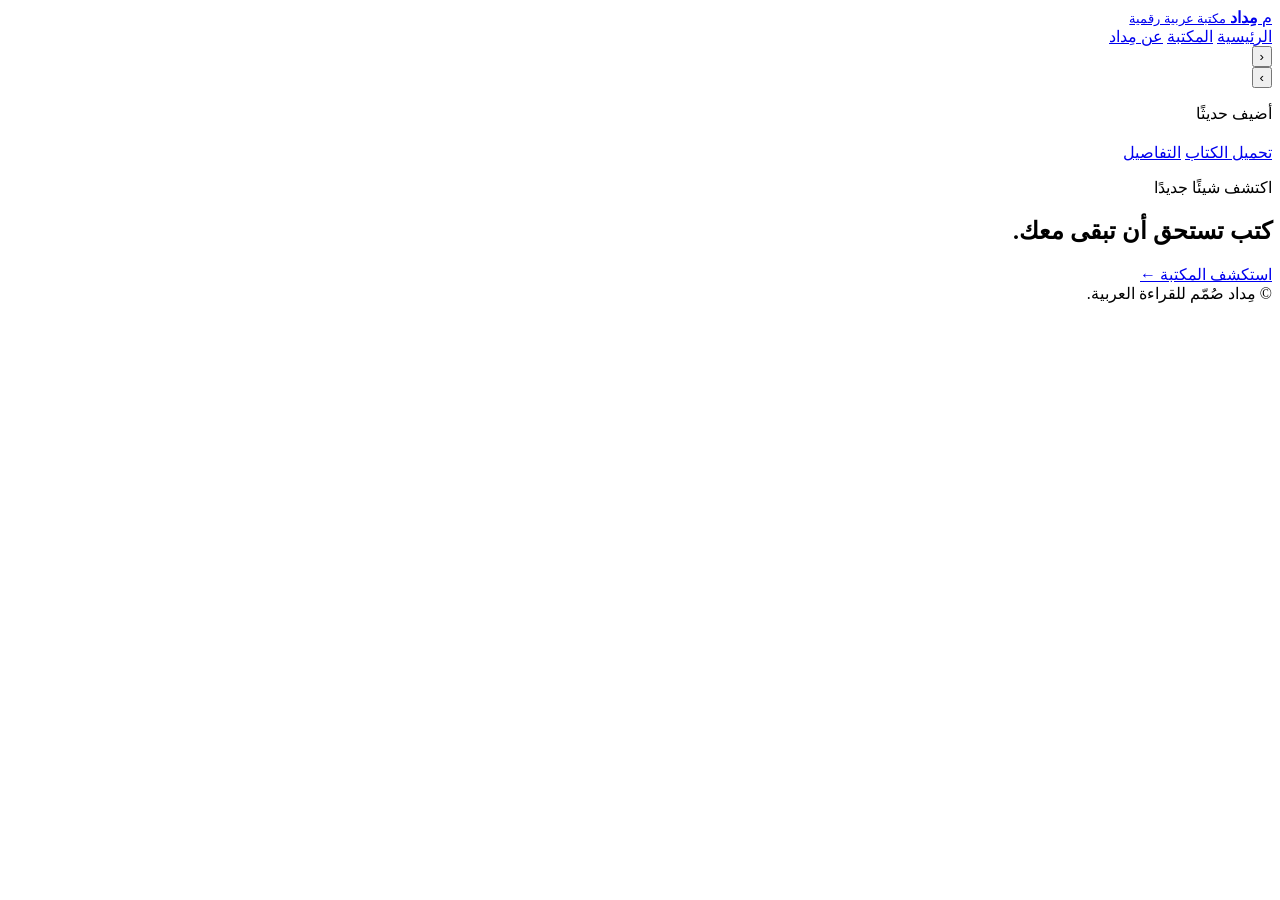
==== index.html @ fc0101a8 "s" ====
<!doctype html>
<html lang="ar" dir="rtl">
<head>
  <meta charset="utf-8">
  <meta name="viewport" content="width=device-width, initial-scale=1">
  <meta name="description" content="مكتبة عربية رقمية للكتب المتاحة للقراءة والتحميل.">
  <title>مِداد — مكتبة عربية رقمية</title>
  <link rel="preconnect" href="https://fonts.googleapis.com">
  <link rel="preconnect" href="https://fonts.gstatic.com" crossorigin>
  <link href="https://fonts.googleapis.com/css2?family=Cairo:wght@400;500;600;700;800&display=swap" rel="stylesheet">
  <link rel="stylesheet" href="css/style.css">
</head>
<body>
  <div class="site-shell">
    <header class="site-header">
      <a class="brand" href="index.html" aria-label="مِداد — الصفحة الرئيسية">
        <span class="brand-mark" aria-hidden="true">م</span>
        <span>
          <strong>مِداد</strong>
          <small>مكتبة عربية رقمية</small>
        </span>
      </a>

      <nav class="main-nav" aria-label="التنقل الرئيسي">
        <a class="active" href="index.html">الرئيسية</a>
        <a href="library.html">المكتبة</a>
        <a href="about.html">عن مِداد</a>
      </nav>
    </header>

    <main>
      <section class="hero" aria-labelledby="hero-heading">
        <div class="hero-backdrop" id="heroBackdrop" aria-hidden="true"></div>
        <div class="hero-overlay" aria-hidden="true"></div>

        <div class="hero-content">
          <div class="carousel-wrap">
            <button class="carousel-arrow arrow-next" id="nextBook" type="button" aria-label="الكتاب التالي">‹</button>
            <div class="book-track" id="bookTrack" tabindex="0" aria-label="الكتب الجديدة. استخدم الأسهم للتنقل."></div>
            <button class="carousel-arrow arrow-prev" id="prevBook" type="button" aria-label="الكتاب السابق">›</button>
          </div>

          <div class="featured-info">
            <p class="eyebrow">أضيف حديثًا</p>
            <h1 id="hero-heading"></h1>
            <a class="author-link" id="heroAuthor" href="#"></a>
            <p class="hero-description" id="heroDescription"></p>
            <div class="hero-actions">
              <a class="button button-primary" id="heroDownload" href="#" download>تحميل الكتاب</a>
              <a class="button button-ghost" id="heroDetails" href="#">التفاصيل</a>
            </div>
          </div>

          <div class="carousel-status" id="carouselStatus" aria-live="polite"></div>
        </div>
      </section>

      <section class="intro-section section">
        <div>
          <p class="eyebrow">اكتشف شيئًا جديدًا</p>
          <h2>كتب تستحق أن تبقى معك.</h2>
        </div>
        <a class="text-link" href="library.html">استكشف المكتبة <span>←</span></a>
      </section>

      <section class="mini-grid section" id="miniGrid" aria-label="كتب مختارة"></section>
    </main>

    <footer class="site-footer">
      <span>© <span id="year"></span> مِداد</span>
      <span>صُمّم للقراءة العربية.</span>
    </footer>
  </div>

  <script src="js/books.js"></script>
  <script src="js/home.js"></script>
</body>
</html>
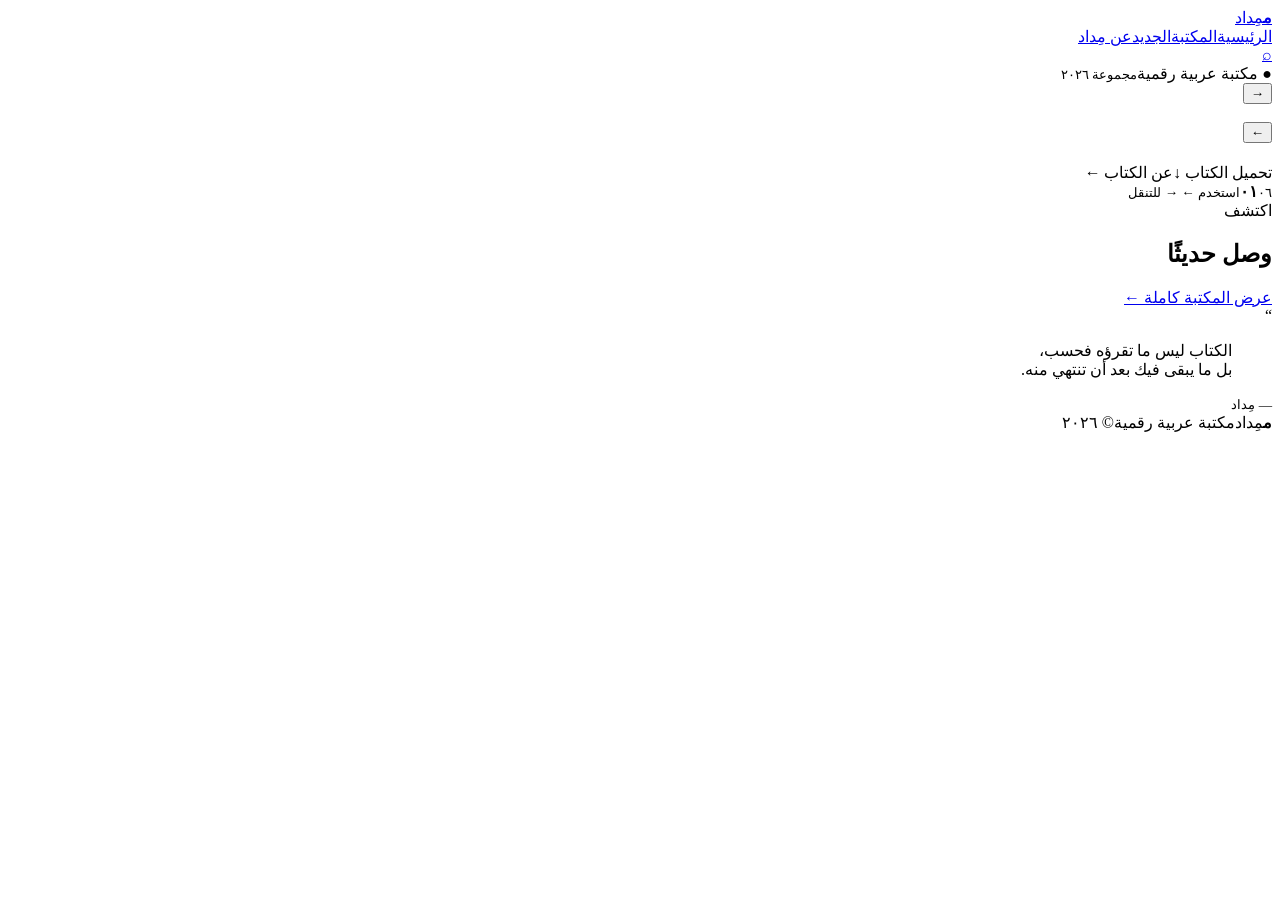
==== commit c510189f: "v2" ====
--- a/index.html
+++ b/index.html
@@ -1,78 +1,7 @@
-<!doctype html>
-<html lang="ar" dir="rtl">
-<head>
-  <meta charset="utf-8">
-  <meta name="viewport" content="width=device-width, initial-scale=1">
-  <meta name="description" content="مكتبة عربية رقمية للكتب المتاحة للقراءة والتحميل.">
-  <title>مِداد — مكتبة عربية رقمية</title>
-  <link rel="preconnect" href="https://fonts.googleapis.com">
-  <link rel="preconnect" href="https://fonts.gstatic.com" crossorigin>
-  <link href="https://fonts.googleapis.com/css2?family=Cairo:wght@400;500;600;700;800&display=swap" rel="stylesheet">
-  <link rel="stylesheet" href="css/style.css">
-</head>
-<body>
-  <div class="site-shell">
-    <header class="site-header">
-      <a class="brand" href="index.html" aria-label="مِداد — الصفحة الرئيسية">
-        <span class="brand-mark" aria-hidden="true">م</span>
-        <span>
-          <strong>مِداد</strong>
-          <small>مكتبة عربية رقمية</small>
-        </span>
-      </a>
-
-      <nav class="main-nav" aria-label="التنقل الرئيسي">
-        <a class="active" href="index.html">الرئيسية</a>
-        <a href="library.html">المكتبة</a>
-        <a href="about.html">عن مِداد</a>
-      </nav>
-    </header>
-
-    <main>
-      <section class="hero" aria-labelledby="hero-heading">
-        <div class="hero-backdrop" id="heroBackdrop" aria-hidden="true"></div>
-        <div class="hero-overlay" aria-hidden="true"></div>
-
-        <div class="hero-content">
-          <div class="carousel-wrap">
-            <button class="carousel-arrow arrow-next" id="nextBook" type="button" aria-label="الكتاب التالي">‹</button>
-            <div class="book-track" id="bookTrack" tabindex="0" aria-label="الكتب الجديدة. استخدم الأسهم للتنقل."></div>
-            <button class="carousel-arrow arrow-prev" id="prevBook" type="button" aria-label="الكتاب السابق">›</button>
-          </div>
-
-          <div class="featured-info">
-            <p class="eyebrow">أضيف حديثًا</p>
-            <h1 id="hero-heading"></h1>
-            <a class="author-link" id="heroAuthor" href="#"></a>
-            <p class="hero-description" id="heroDescription"></p>
-            <div class="hero-actions">
-              <a class="button button-primary" id="heroDownload" href="#" download>تحميل الكتاب</a>
-              <a class="button button-ghost" id="heroDetails" href="#">التفاصيل</a>
-            </div>
-          </div>
-
-          <div class="carousel-status" id="carouselStatus" aria-live="polite"></div>
-        </div>
-      </section>
-
-      <section class="intro-section section">
-        <div>
-          <p class="eyebrow">اكتشف شيئًا جديدًا</p>
-          <h2>كتب تستحق أن تبقى معك.</h2>
-        </div>
-        <a class="text-link" href="library.html">استكشف المكتبة <span>←</span></a>
-      </section>
-
-      <section class="mini-grid section" id="miniGrid" aria-label="كتب مختارة"></section>
-    </main>
-
-    <footer class="site-footer">
-      <span>© <span id="year"></span> مِداد</span>
-      <span>صُمّم للقراءة العربية.</span>
-    </footer>
-  </div>
-
-  <script src="js/books.js"></script>
-  <script src="js/home.js"></script>
-</body>
-</html>
+<!doctype html><html lang="ar" dir="rtl"><head><meta charset="utf-8"><meta name="viewport" content="width=device-width,initial-scale=1"><title>مِداد — مكتبة عربية</title><link rel="preconnect" href="https://fonts.googleapis.com"><link rel="preconnect" href="https://fonts.gstatic.com" crossorigin><link href="https://fonts.googleapis.com/css2?family=Cairo:wght@400;500;600;700&family=Noto+Naskh+Arabic:wght@400;500;600;700&display=swap" rel="stylesheet"><link rel="stylesheet" href="css/style.css"></head><body>
+<header><a class="brand" href="index.html"><b>م</b><span>مِداد</span></a><nav><a class="on" href="index.html">الرئيسية</a><a href="library.html">المكتبة</a><a href="#new">الجديد</a><a href="about.html">عن مِداد</a></nav><a class="search" href="library.html">⌕</a></header>
+<section class="hero"><div class="backdrop" id="backdrop"></div><div class="veil"></div><div class="topline"><span>● مكتبة عربية رقمية</span><small>مجموعة ٢٠٢٦</small></div><div class="stage"><button id="prev">→</button><div class="peek right" id="peekR"></div><a class="hero-cover" id="cover"><img id="coverImg"></a><div class="peek left" id="peekL"></div><button id="next">←</button></div><div class="info"><label id="cat"></label><h1 id="title"></h1><a id="author"></a><p id="desc"></p><div><a class="primary" id="download" download>تحميل الكتاب <i>↓</i></a><a class="secondary" id="details">عن الكتاب <i>←</i></a></div></div><div class="bottom"><span><strong id="num">٠١</strong><i></i><small id="total">٠٦</small></span><small>استخدم ← → للتنقل</small></div></section>
+<section class="new" id="new"><div class="section-head"><div><label>اكتشف</label><h2>وصل حديثًا</h2></div><a href="library.html">عرض المكتبة كاملة ←</a></div><div class="row" id="row"></div></section>
+<section class="quote">“<blockquote>الكتاب ليس ما تقرؤه فحسب،<br>بل ما يبقى فيك بعد أن تنتهي منه.</blockquote><small>— مِداد</small></section>
+<footer><a class="brand"><b>م</b><span>مِداد</span></a><span>مكتبة عربية رقمية</span><span>© ٢٠٢٦</span></footer>
+<script src="js/books.js"></script><script src="js/home.js"></script></body></html>
